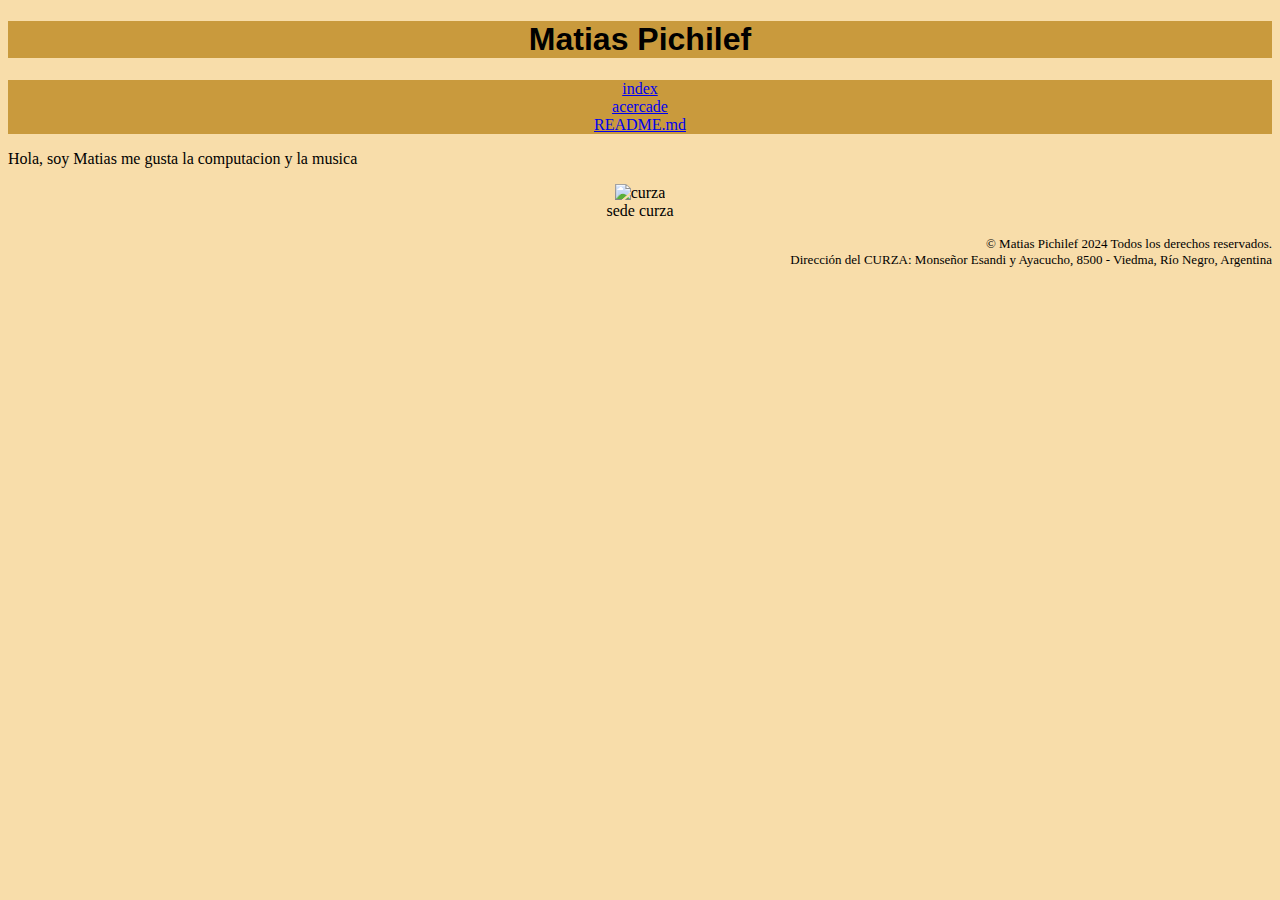
==== acercade.html @ 5e10a43c "act" ====
<!DOCTYPE html>
<html>
<head>
	<meta charset="utf-8">
	<meta name="viewport" content="width=device-width, initial-scale=1">
	<title>acercade</title>
	<link rel="stylesheet" type="text/css" href="style.css">
</head>
<body>
	<header>
		<h1>Matias Pichilef</h1>
	</header>
	<nav>
		<ul>
			<li>
				<a href="index.html">index</a>
			</li>
			<li>
				<a href="acercade.html">acercade</a>
			</li>
			<li>
				<a href="readme">README.md</a>
			</li>
		</ul>
	</nav>
	<main>
		<section>
			<p>
				Hola, soy Matias me gusta la computacion y la musica<br>
			</p>
			<figure>
				<img src="https://cdn.vdmnoticias.com/uploads/images/2023/03/d66169d4-1ad2-5553-bac0-e6a48b9bbeac_mid.jpg" alt="curza">
				<figcaption>sede curza</figcaption>
			</figure>
		</section>
	</main>
	<footer>
		© Matias Pichilef 2024  Todos los derechos reservados.<br>
        Dirección del CURZA: Monseñor Esandi y Ayacucho, 8500 - Viedma, Río Negro, Argentina
	</footer>
</body>
</html>
---- style.css ----
header{
	color: black;
	background-color: rgba(194, 145, 46, 0.884);
	text-align: center;
}
body{
	background-color: rgb(248, 221, 170);
}
nav{
	background-color: rgb(194, 145, 46, 0.884);
	text-align: center;
}
ul{
	list-style-type: none;
	display: contents;
}
h1{
	font-family: 'Franklin Gothic Medium', 'Arial Narrow', Arial, sans-serif;
}
p{
	text-align: justify;
}
figure{
	text-align: center;
}
img{
	width: 400px;
	align-items: center;
}
footer{
	text-align: end;
	background-size: contain;
	font-size: small;
}
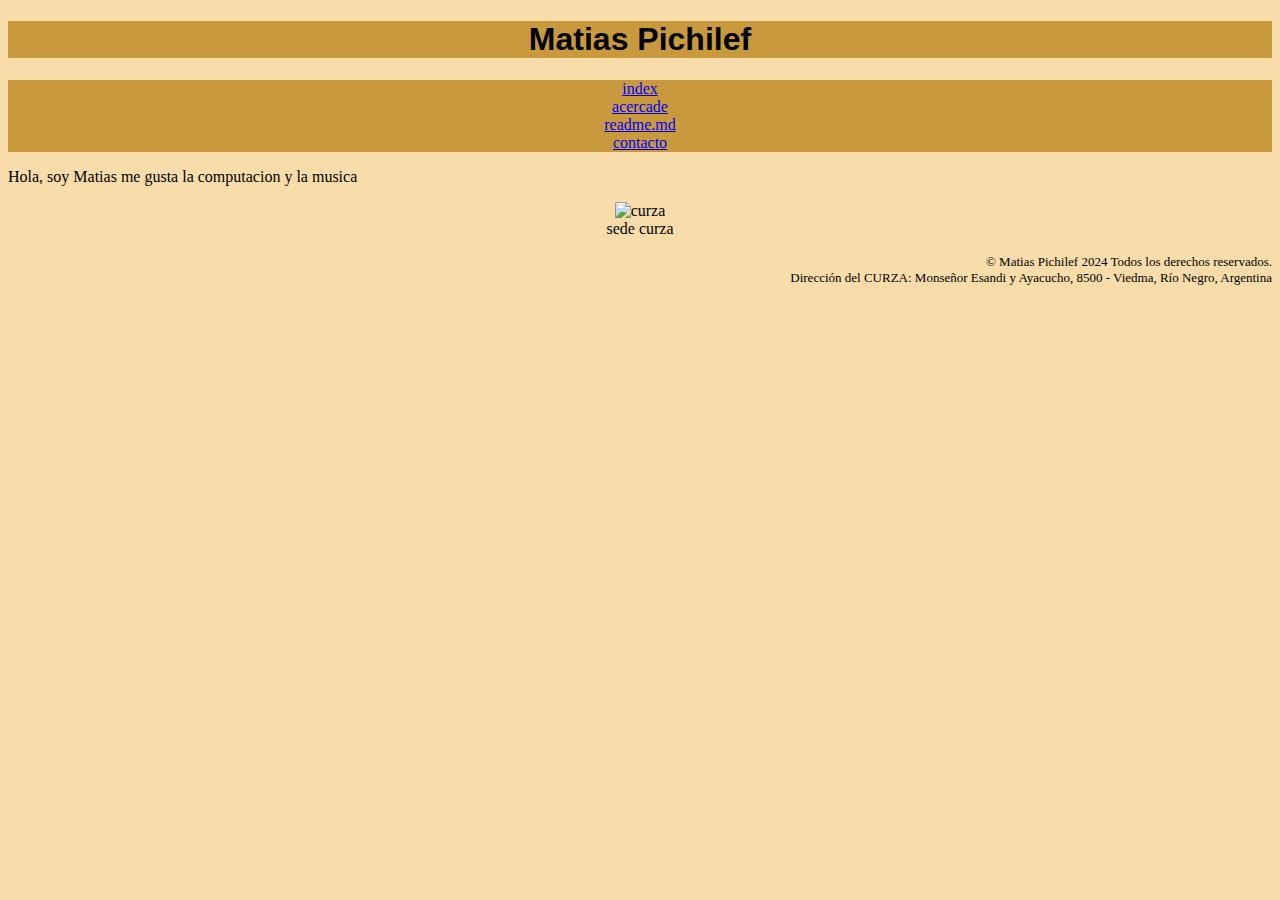
==== commit 5bce1dd5: "actualizacion" ====
--- a/acercade.html
+++ b/acercade.html
@@ -19,7 +19,10 @@
 				<a href="acercade.html">acercade</a>
 			</li>
 			<li>
-				<a href="readme">README.md</a>
+				<a href="readme">readme.md</a>
+			</li>
+			<li>
+				<a href="contacto.html">contacto</a>
 			</li>
 		</ul>
 	</nav>
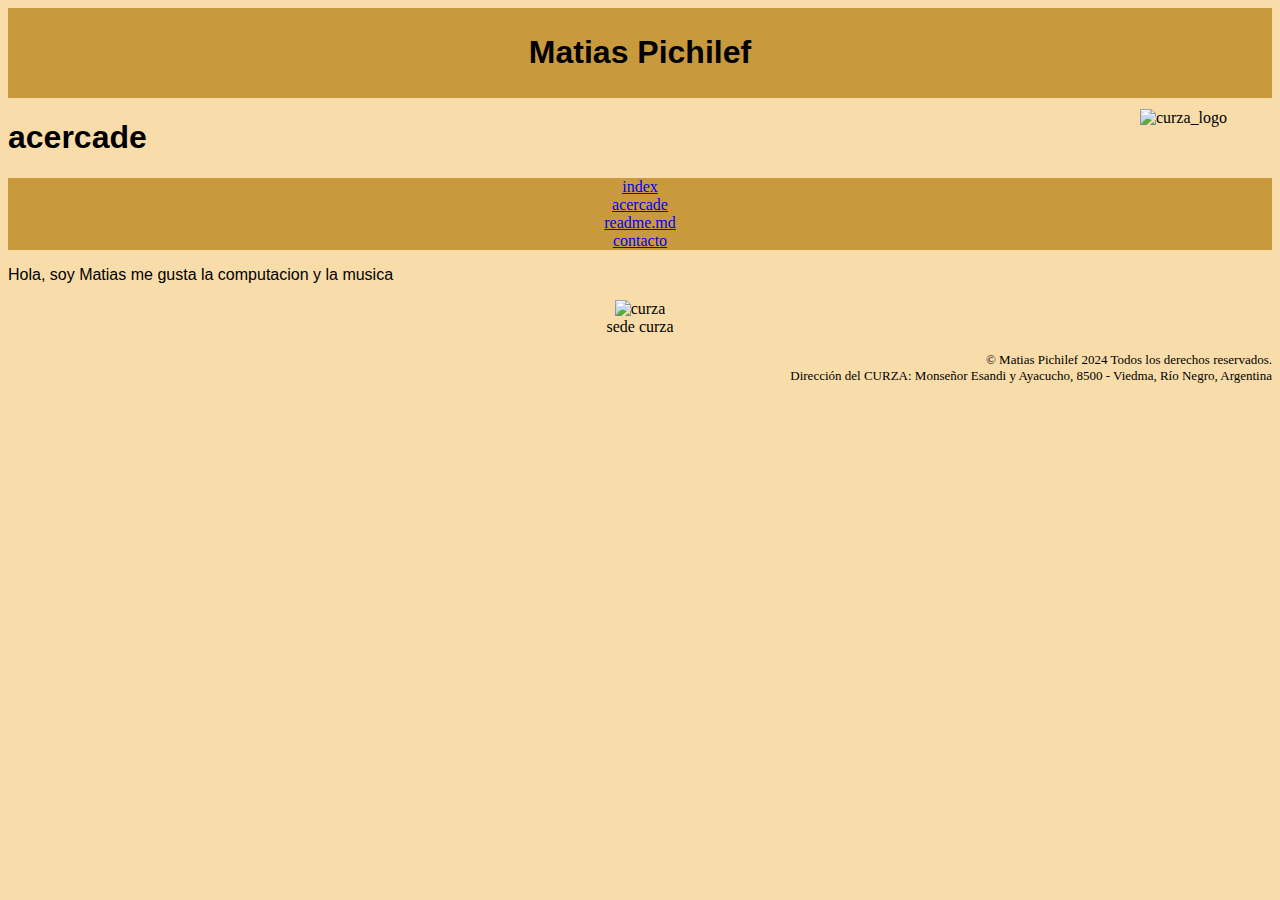
==== commit 5424ad4a: "lab4" ====
--- a/acercade.html
+++ b/acercade.html
@@ -1,5 +1,5 @@
 <!DOCTYPE html>
-<html>
+<html lang="es">
 <head>
 	<meta charset="utf-8">
 	<meta name="viewport" content="width=device-width, initial-scale=1">
@@ -9,9 +9,15 @@
 <body>
 	<header>
 		<h1>Matias Pichilef</h1>
+		<figure class="curza_logo">
+			<img src="https://posgrado.uncoma.edu.ar/wp-content/uploads/2022/09/logo-curza-298x300.png" alt="curza_logo">
+		</figure>
 	</header>
+	<div class="sticky">
+		<h1>acercade</h1>
+	</div>
 	<nav>
-		<ul>
+		<ol>
 			<li>
 				<a href="index.html">index</a>
 			</li>
@@ -24,7 +30,7 @@
 			<li>
 				<a href="contacto.html">contacto</a>
 			</li>
-		</ul>
+		</ol>
 	</nav>
 	<main>
 		<section>
--- a/style.css
+++ b/style.css
@@ -1,8 +1,36 @@
-header{
+header {
+	text-align: center;
 	color: black;
 	background-color: rgba(194, 145, 46, 0.884);
-	text-align: center;
+	padding: 5px;
 }
+.fijo{
+    position: fixed;
+    top: 0;
+    left: 0;
+    width: 100%;
+    background-color: transparent; 
+    z-index: 999;
+}  
+@keyframes girar {
+	from {
+	  transform: rotateY(0deg);
+	}
+	to {
+	  transform: rotateY(360deg);
+	}
+}
+  
+.curza_logo {
+	float: right;
+	animation: girar 5s 1 forwards;
+}
+  
+.curza_logo img {
+	width: 200px;
+	height: 200px;
+}
+
 body{
 	background-color: rgb(248, 221, 170);
 }
@@ -10,7 +38,7 @@
 	background-color: rgb(194, 145, 46, 0.884);
 	text-align: center;
 }
-ul{
+ol{
 	list-style-type: none;
 	display: contents;
 }
@@ -19,6 +47,7 @@
 }
 p{
 	text-align: justify;
+	font-family: 'Franklin Gothic Medium', 'Arial Narrow', Arial, sans-serif;
 }
 figure{
 	text-align: center;
@@ -31,4 +60,15 @@
 	text-align: end;
 	background-size: contain;
 	font-size: small;
-}+}
+
+#section{
+	max-height: 300px; 
+	overflow-y: auto; 
+}
+primero {
+	position: sticky;
+	top: 0;
+	background-color: #f0f0f0; /* Color de fondo opcional */
+	padding: 10px;
+  }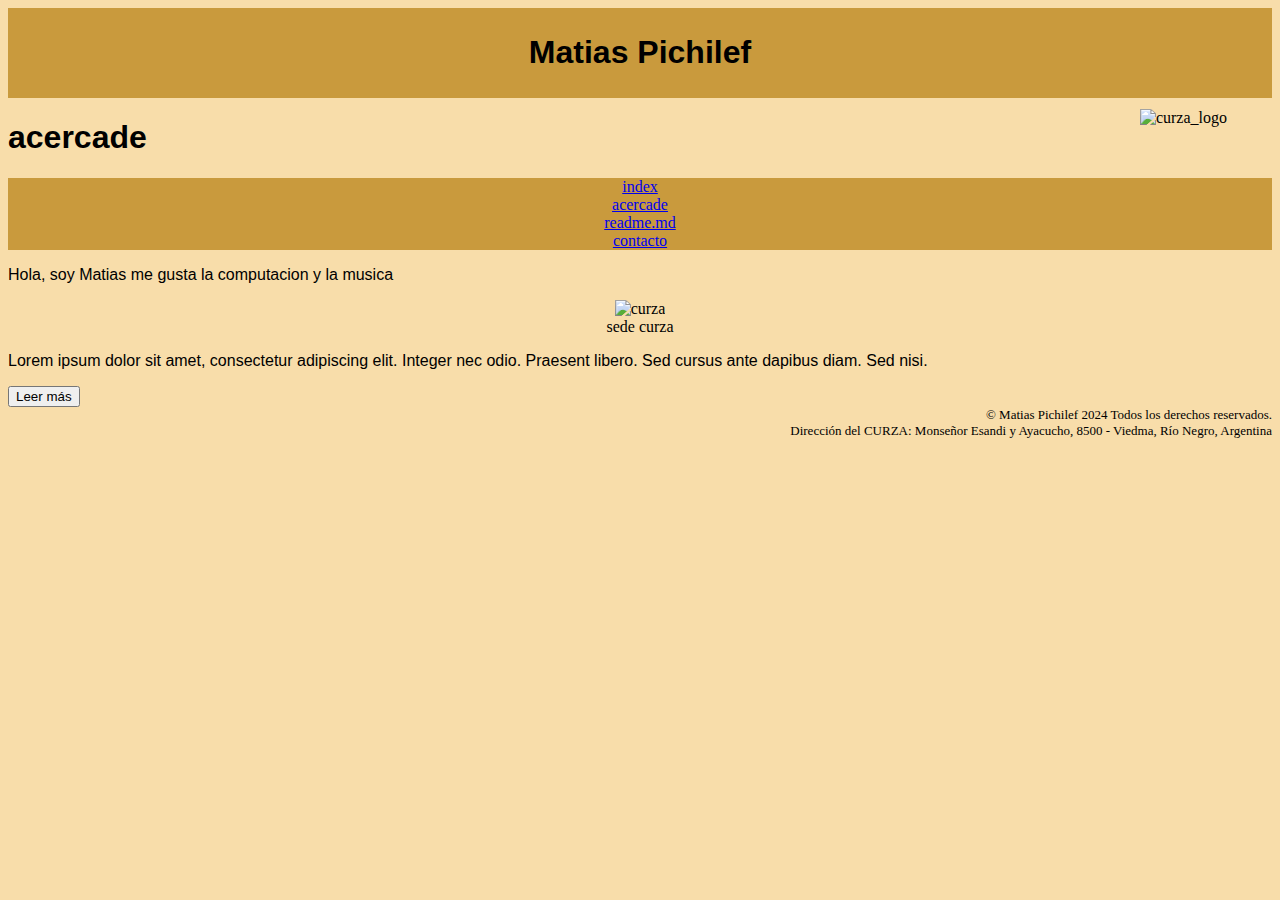
==== commit 437257db: "tp5" ====
--- a/acercade.html
+++ b/acercade.html
@@ -42,6 +42,16 @@
 				<figcaption>sede curza</figcaption>
 			</figure>
 		</section>
+		<section>
+			<style> .cv-completo { display: none; } </style>
+			<div id="cv"> 
+				<p id="cv-resumen"> 
+				Lorem ipsum dolor sit amet, consectetur adipiscing elit. Integer nec odio. Praesent libero. Sed cursus ante dapibus diam. Sed nisi. 
+				</p> 
+				<p id="cv-completo" class="cv-completo"> 
+					Nulla quis sem at nibh elementum imperdiet. Duis sagittis ipsum. Praesent mauris. Fusce nec tellus sed augue semper porta. Mauris massa. Vestibulum lacinia arcu eget nulla. Class aptent taciti sociosqu ad litora torquent per conubia nostra, per inceptos himenaeos. 
+				</p> <button id="btn-leer-mas">Leer más</button> </div> <script src="sscript.js"></script>
+		</section>
 	</main>
 	<footer>
 		© Matias Pichilef 2024  Todos los derechos reservados.<br>
--- a/style.css
+++ b/style.css
@@ -71,4 +71,4 @@
 	top: 0;
 	background-color: #f0f0f0; /* Color de fondo opcional */
 	padding: 10px;
-  }+  }
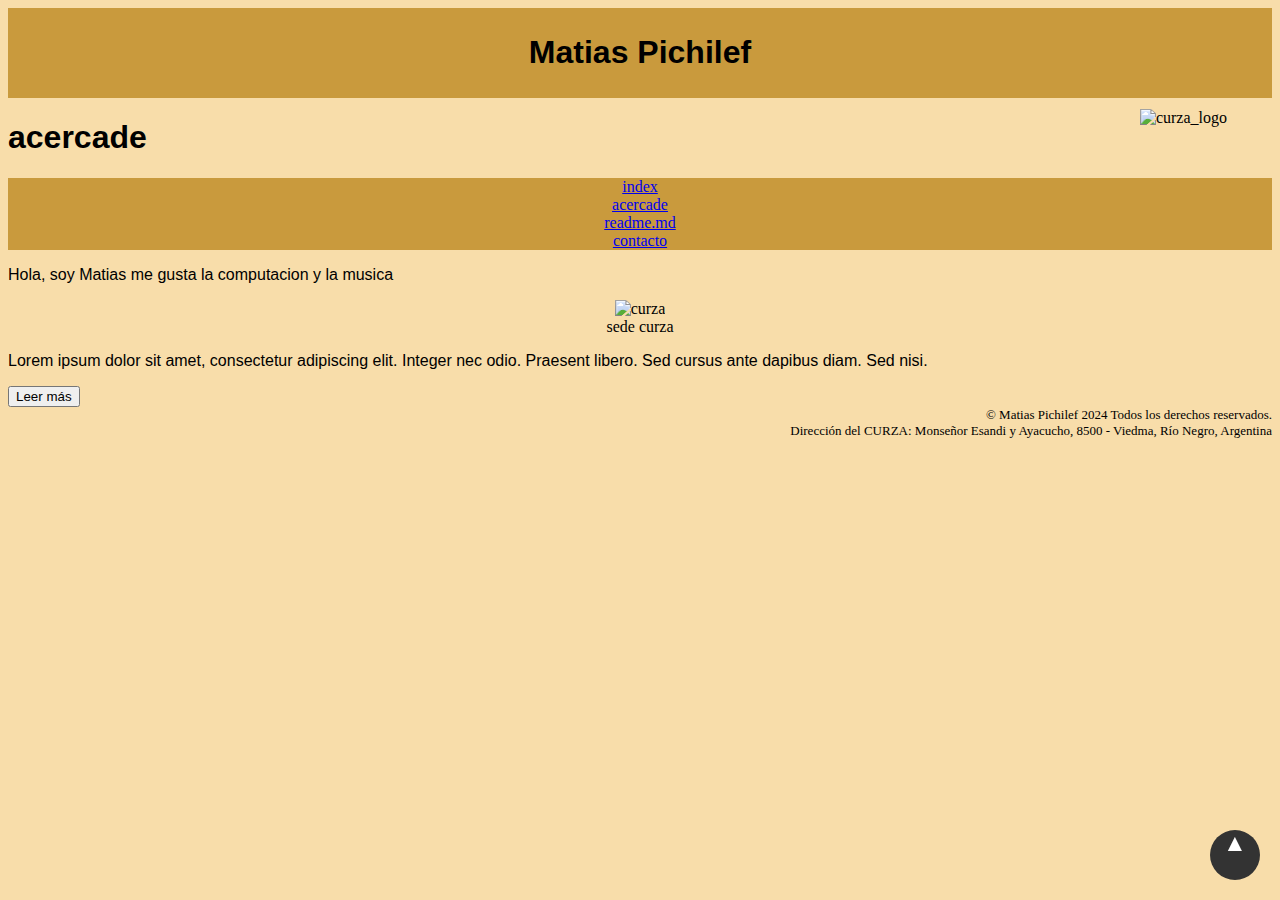
==== commit ca62e948: "tp5" ====
--- a/acercade.html
+++ b/acercade.html
@@ -7,7 +7,7 @@
 	<link rel="stylesheet" type="text/css" href="style.css">
 </head>
 <body>
-	<header>
+	<header id="#top">
 		<h1>Matias Pichilef</h1>
 		<figure class="curza_logo">
 			<img src="https://posgrado.uncoma.edu.ar/wp-content/uploads/2022/09/logo-curza-298x300.png" alt="curza_logo">
@@ -57,5 +57,8 @@
 		© Matias Pichilef 2024  Todos los derechos reservados.<br>
         Dirección del CURZA: Monseñor Esandi y Ayacucho, 8500 - Viedma, Río Negro, Argentina
 	</footer>
+	<a href="#top">
+		<div class="arrow-up"></div>
+	</a>
 </body>
 </html>
--- a/style.css
+++ b/style.css
@@ -71,4 +71,21 @@
 	top: 0;
 	background-color: #f0f0f0; /* Color de fondo opcional */
 	padding: 10px;
-  }
+}
+.arrow-up{
+	width: 50px;
+	height: 50px;
+	border-radius: 50%;
+	background-color: #333;
+	color: #fff;
+	display: flex;
+	justify-content: center;
+	justify-items: center;
+	position: fixed;
+	bottom: 20px;
+	right: 20px;
+}
+.arrow-up::before{
+	content: "\25B2";
+	font-size: 24px;
+}
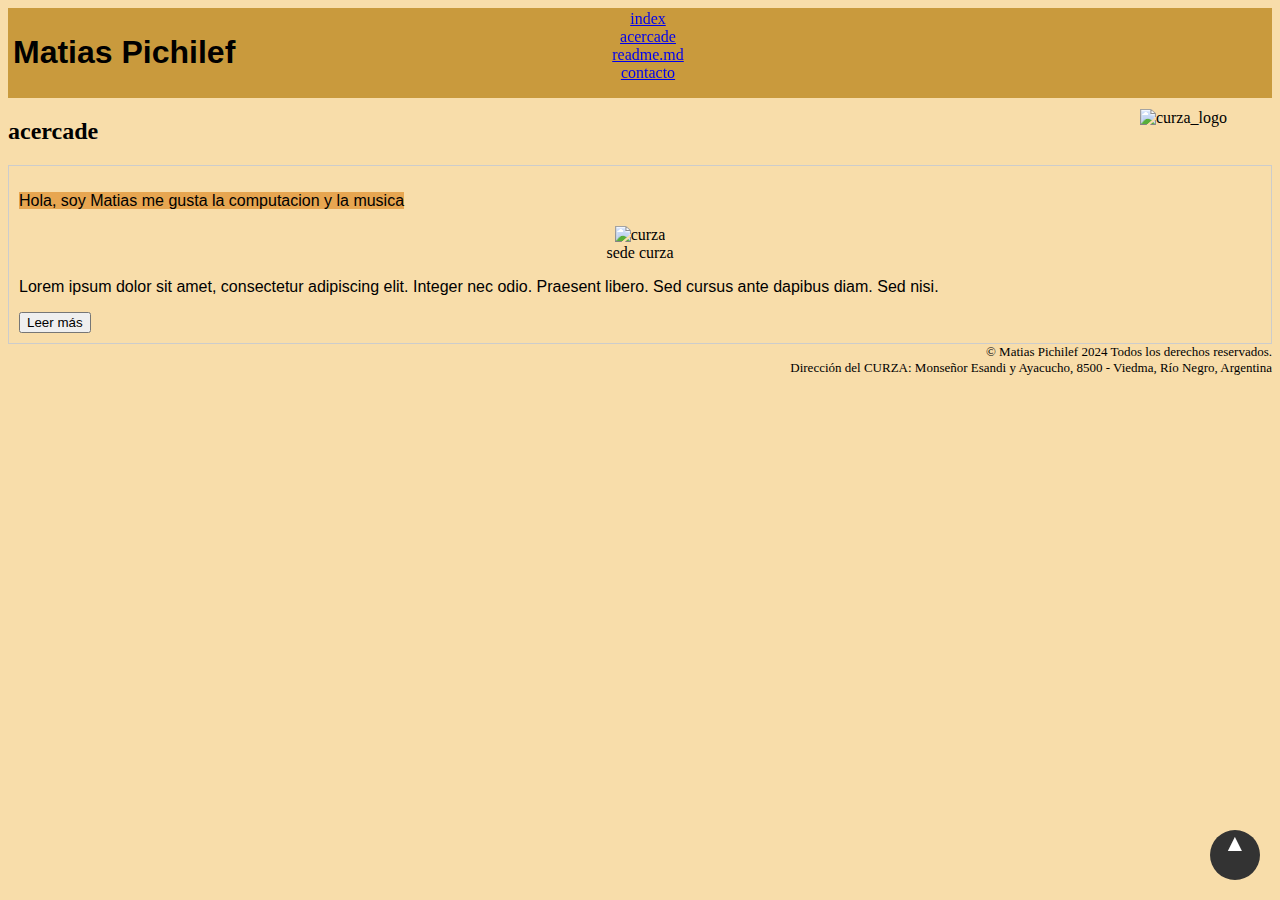
==== commit 9e70d6ca: "lab4" ====
--- a/acercade.html
+++ b/acercade.html
@@ -6,17 +6,17 @@
 	<title>acercade</title>
 	<link rel="stylesheet" type="text/css" href="style.css">
 </head>
-<body>
+<body >
 	<header id="#top">
-		<h1>Matias Pichilef</h1>
+		<h1 class="nombre">Matias Pichilef</h1>
 		<figure class="curza_logo">
 			<img src="https://posgrado.uncoma.edu.ar/wp-content/uploads/2022/09/logo-curza-298x300.png" alt="curza_logo">
 		</figure>
 	</header>
-	<div class="sticky">
-		<h1>acercade</h1>
+	<div>
+		<h2>acercade</h2>
 	</div>
-	<nav>
+	<nav class="barra-fija">
 		<ol>
 			<li>
 				<a href="index.html">index</a>
@@ -32,9 +32,9 @@
 			</li>
 		</ol>
 	</nav>
-	<main>
+	<main class="acerca-de">
 		<section>
-			<p>
+			<p class="primer-linea-fija">
 				Hola, soy Matias me gusta la computacion y la musica<br>
 			</p>
 			<figure>
--- a/style.css
+++ b/style.css
@@ -4,14 +4,7 @@
 	background-color: rgba(194, 145, 46, 0.884);
 	padding: 5px;
 }
-.fijo{
-    position: fixed;
-    top: 0;
-    left: 0;
-    width: 100%;
-    background-color: transparent; 
-    z-index: 999;
-}  
+
 @keyframes girar {
 	from {
 	  transform: rotateY(0deg);
@@ -65,12 +58,7 @@
 #section{
 	max-height: 300px; 
 	overflow-y: auto; 
-}
-primero {
-	position: sticky;
-	top: 0;
-	background-color: #f0f0f0; /* Color de fondo opcional */
-	padding: 10px;
+	margin-top: 100px;
 }
 .arrow-up{
 	width: 50px;
@@ -89,3 +77,27 @@
 	content: "\25B2";
 	font-size: 24px;
 }
+.barra-fija { 
+	position: fixed; 
+	top: 0; 
+	width: 100%; 
+	background-color: transparent; 
+	color: white; 
+	text-align: center; 
+	padding: 10px 0; 
+	z-index: 1000; 
+}
+.primer-linea-fija::first-line { 
+	position: sticky; 
+	top: 50px; 
+	background-color: rgb(231, 166, 81);
+}
+.nombre{
+	text-align: left;
+}
+.acerca-de { 
+	max-height: 300px; 
+	overflow-y: auto; 
+	padding: 10px; 
+	border: 1px solid #ccc; 
+}
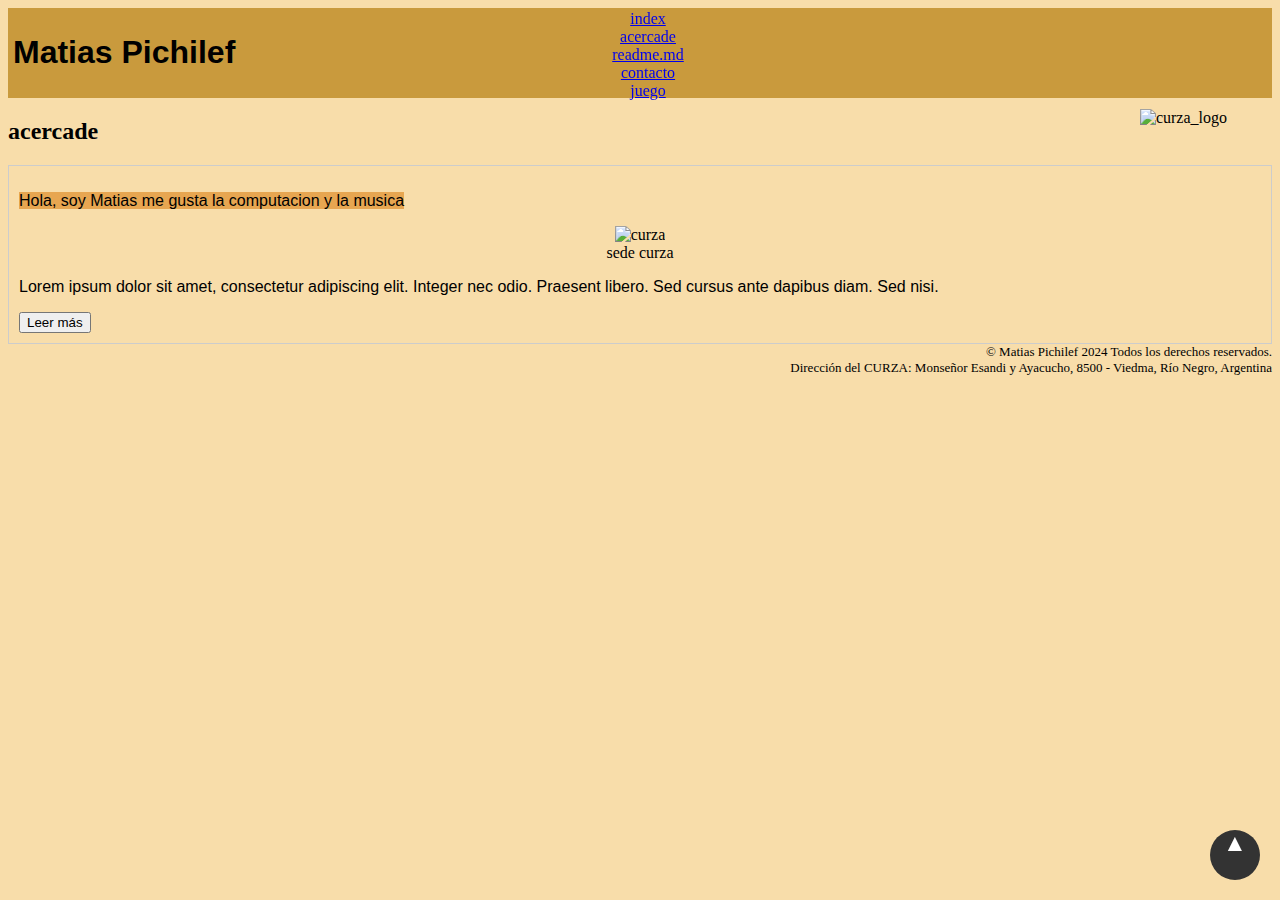
==== commit 7be851c5: "tp6" ====
--- a/acercade.html
+++ b/acercade.html
@@ -29,6 +29,9 @@
 			</li>
 			<li>
 				<a href="contacto.html">contacto</a>
+			</li>
+			<li>
+				<a href="juego.html">juego</a>
 			</li>
 		</ol>
 	</nav>
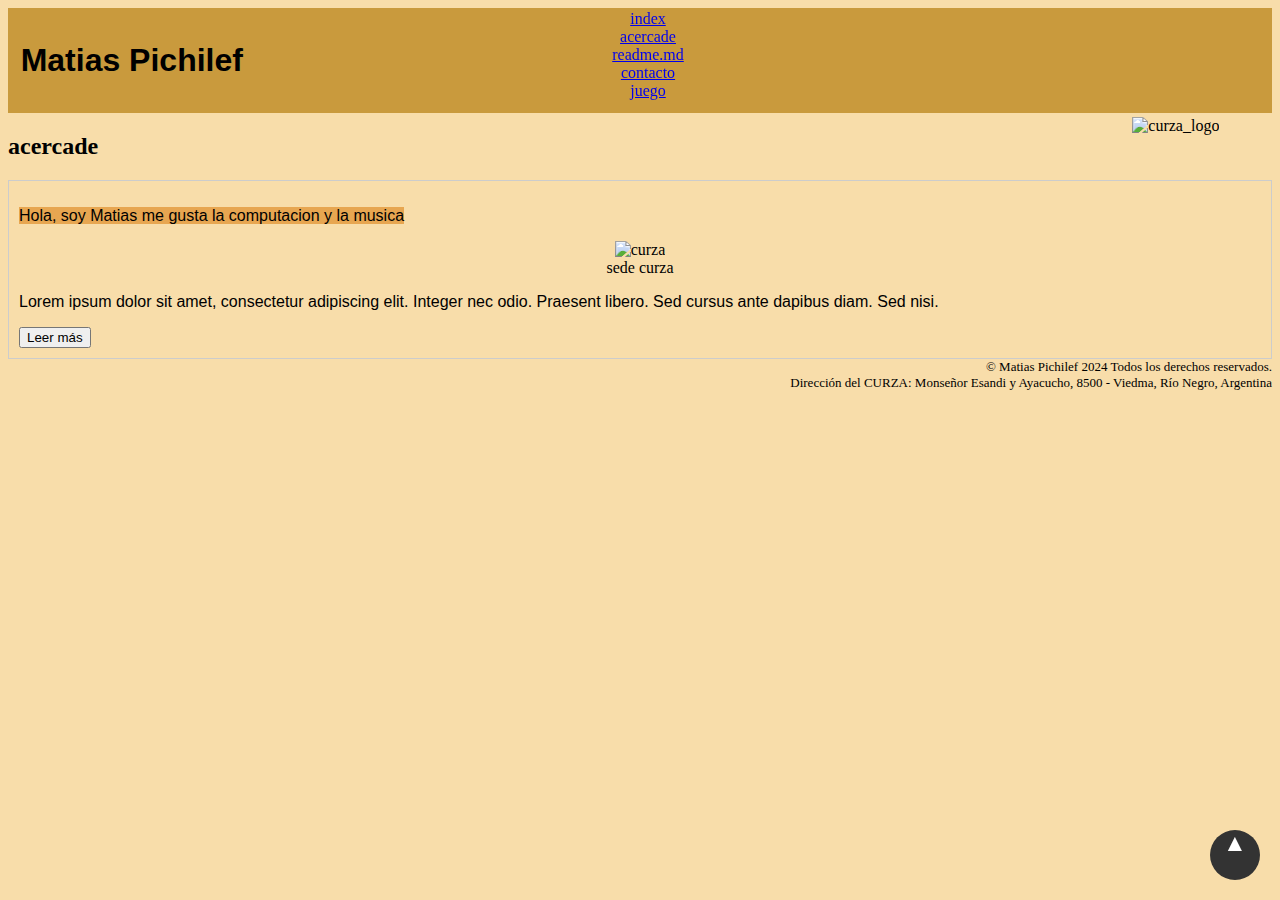
==== commit 6f7ad091: "tp6" ====
--- a/acercade.html
+++ b/acercade.html
@@ -31,7 +31,7 @@
 				<a href="contacto.html">contacto</a>
 			</li>
 			<li>
-				<a href="juego.html">juego</a>
+				<a href="juego.html">juego </a>
 			</li>
 		</ol>
 	</nav>
--- a/style.css
+++ b/style.css
@@ -2,7 +2,7 @@
 	text-align: center;
 	color: black;
 	background-color: rgba(194, 145, 46, 0.884);
-	padding: 5px;
+	padding: 1%;
 }
 
 @keyframes girar {
